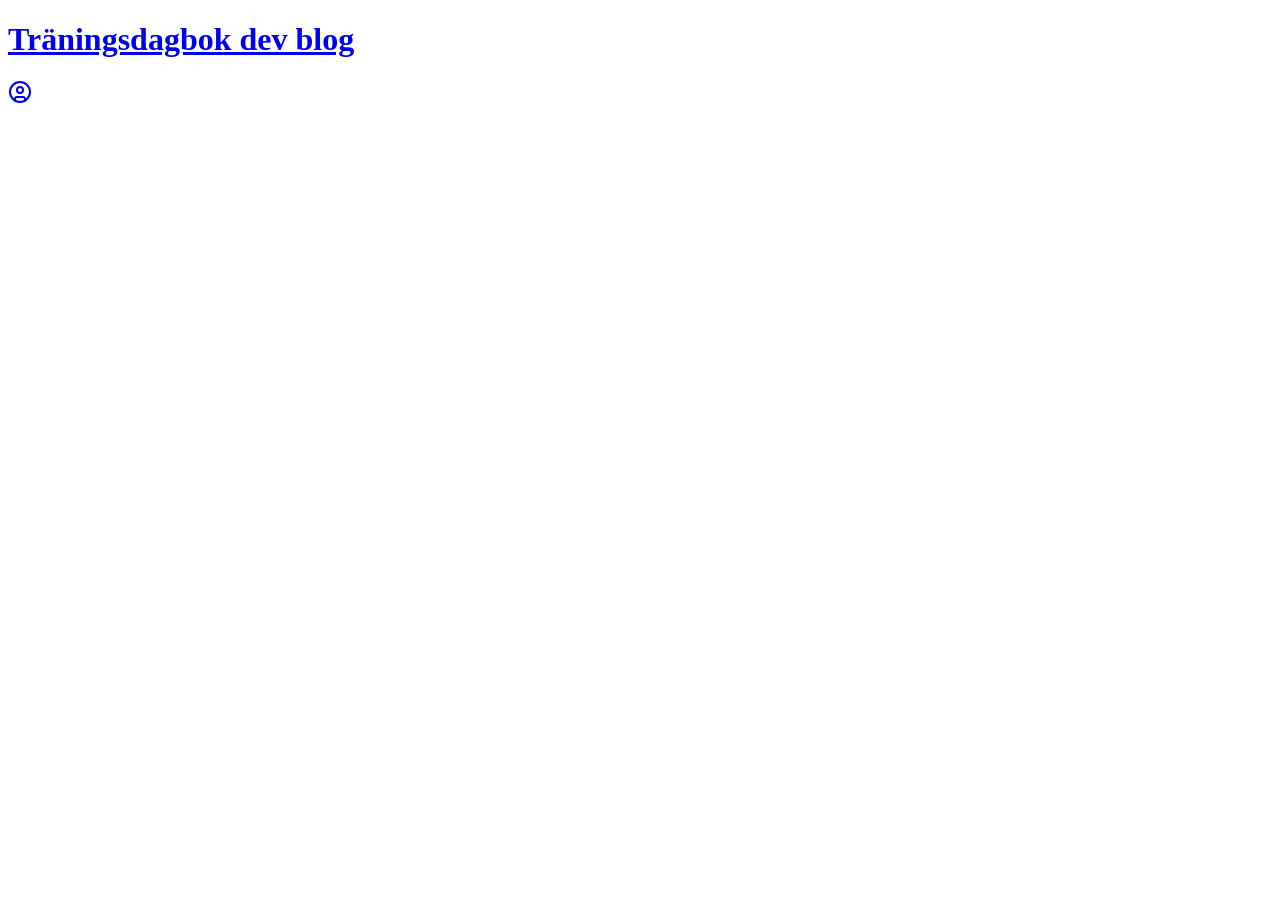
==== docs/index.html @ 82d2960f "message" ====
<!doctype html>
<html lang="en" data-theme="cerberus">
	<head>
		<meta charset="utf-8" />
		<link rel="icon" href="./favicon.svg" />
		<meta name="viewport" content="width=device-width, initial-scale=1" />
		<meta name="text-scale" content="scale" />
		<link href="./_app/immutable/entry/start.BeaU61Qi.js" rel="modulepreload">
		<link href="./_app/immutable/chunks/DVWNC5oO.js" rel="modulepreload">
		<link href="./_app/immutable/chunks/BL64kIJQ.js" rel="modulepreload">
		<link href="./_app/immutable/entry/app.D9UL2s1l.js" rel="modulepreload">
		<link href="./_app/immutable/chunks/CHncfsjL.js" rel="modulepreload">
		<link href="./_app/immutable/chunks/D1hYfEew.js" rel="modulepreload">
		<link href="./_app/immutable/nodes/0.BxS2tWWs.js" rel="modulepreload">
		<link href="./_app/immutable/chunks/B84VNk5C.js" rel="modulepreload">
		<link href="./_app/immutable/nodes/2.CfJjSoLC.js" rel="modulepreload">
		
		<link href="./_app/immutable/assets/0.DCRGcp8R.css" rel="stylesheet">
	</head>
	<body data-sveltekit-preload-data="hover" >
		<div style="display: contents"><!--[--><!--[0--><!--[--><!--[-1--><header data-scope="app-bar" data-part="root"><!--[--><!--[-1--><div data-scope="app-bar" data-part="toolbar" class="grid-cols-[1fr_2fr_1fr]"><!--[--><!--[-1--><nav data-scope="app-bar" data-part="lead"><!----></nav><!--]--><!--]--> <!--[--><!--[-1--><div data-scope="app-bar" data-part="headline" class="flex justify-center"><h1 class="h1"><a href="./devblog">Träningsdagbok dev blog</a></h1><!----></div><!--]--><!--]--> <!--[--><!--[-1--><nav data-scope="app-bar" data-part="trail" class="justify-end"><a href="./" class="btn-icon hover:preset-tonal"><svg xmlns="http://www.w3.org/2000/svg" width="24" height="24" viewBox="0 0 24 24" fill="none" stroke="currentColor" stroke-width="2" stroke-linecap="round" stroke-linejoin="round" class="lucide-icon lucide lucide-circle-user size-6"><!--[--><!----><circle cx="12" cy="12" r="10"><!----></circle><!----><!----><circle cx="12" cy="10" r="3"><!----></circle><!----><!----><path d="M7 20.662V19a2 2 0 0 1 2-2h6a2 2 0 0 1 2 2v1.662"><!----></path><!----><!--]--><!----><!----></svg><!----></a><!----></nav><!--]--><!--]--><!----></div><!--]--><!--]--><!----></header><!--]--><!----> <!--[--><!--]--><!----><!--]--><!--]--> <!--[-1--><!--]--><!--]-->
			
			<script>
				{
					__sveltekit_a4fph2 = {
						base: new URL(".", location).pathname.slice(0, -1)
					};

					const element = document.currentScript.parentElement;

					Promise.all([
						import("./_app/immutable/entry/start.BeaU61Qi.js"),
						import("./_app/immutable/entry/app.D9UL2s1l.js")
					]).then(([kit, app]) => {
						kit.start(app, element, {
							node_ids: [0, 2],
							data: [null,null],
							form: null,
							error: null
						});
					});
				}
			</script>
		</div>
	</body>
</html>
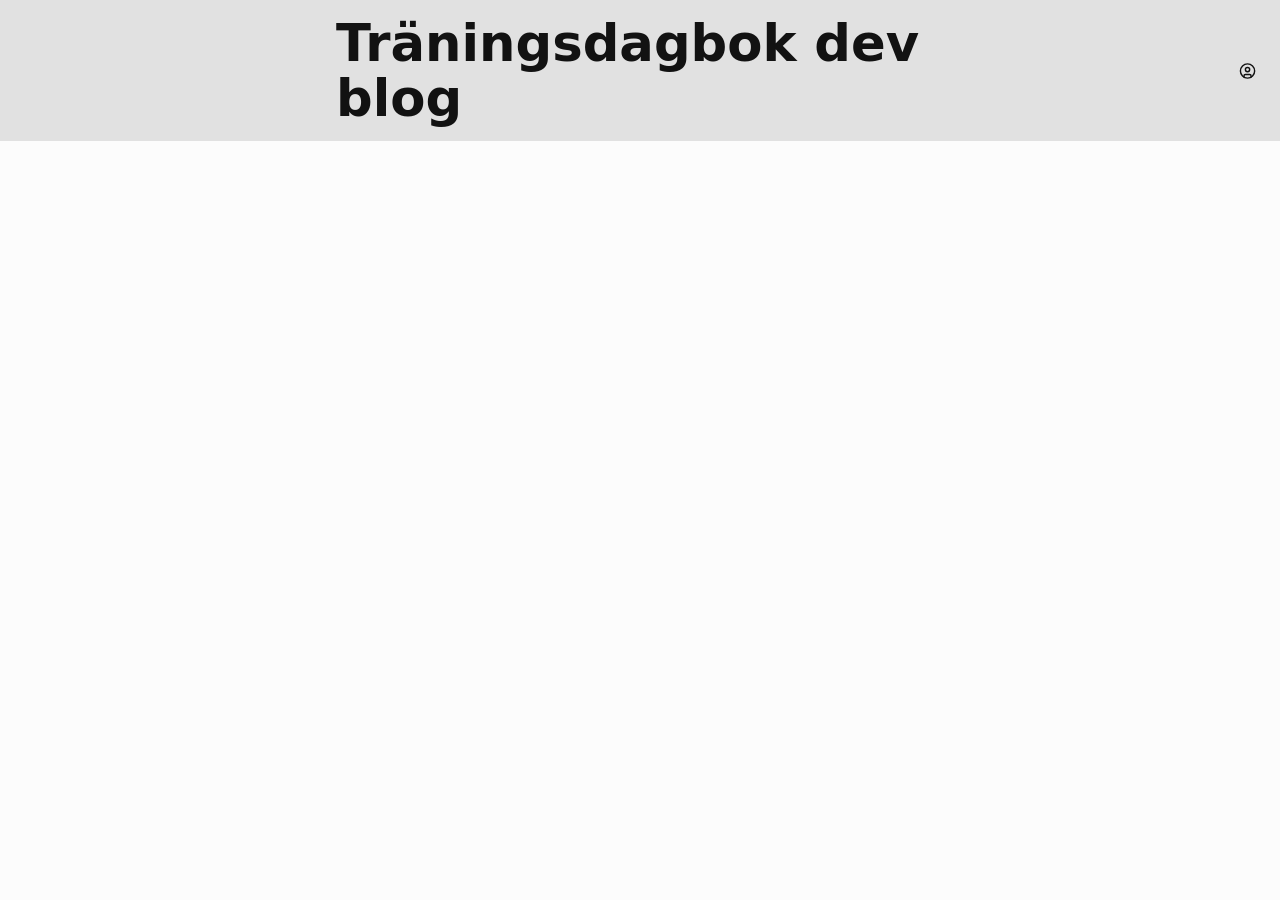
==== commit 927451f3: "message" ====
--- a/docs/index.html
+++ b/docs/index.html
@@ -5,32 +5,32 @@
 		<link rel="icon" href="./favicon.svg" />
 		<meta name="viewport" content="width=device-width, initial-scale=1" />
 		<meta name="text-scale" content="scale" />
-		<link href="./_app/immutable/entry/start.BeaU61Qi.js" rel="modulepreload">
-		<link href="./_app/immutable/chunks/DVWNC5oO.js" rel="modulepreload">
+		<link href="./_app/immutable/entry/start.CX_z0Vag.js" rel="modulepreload">
+		<link href="./_app/immutable/chunks/Cn1yDfLT.js" rel="modulepreload">
 		<link href="./_app/immutable/chunks/BL64kIJQ.js" rel="modulepreload">
-		<link href="./_app/immutable/entry/app.D9UL2s1l.js" rel="modulepreload">
+		<link href="./_app/immutable/entry/app.WhbUqC3j.js" rel="modulepreload">
 		<link href="./_app/immutable/chunks/CHncfsjL.js" rel="modulepreload">
 		<link href="./_app/immutable/chunks/D1hYfEew.js" rel="modulepreload">
-		<link href="./_app/immutable/nodes/0.BxS2tWWs.js" rel="modulepreload">
+		<link href="./_app/immutable/nodes/0.BNXSNip9.js" rel="modulepreload">
 		<link href="./_app/immutable/chunks/B84VNk5C.js" rel="modulepreload">
 		<link href="./_app/immutable/nodes/2.CfJjSoLC.js" rel="modulepreload">
 		
-		<link href="./_app/immutable/assets/0.DCRGcp8R.css" rel="stylesheet">
+		<link href="./_app/immutable/assets/0.CFMzkZ7L.css" rel="stylesheet">
 	</head>
 	<body data-sveltekit-preload-data="hover" >
 		<div style="display: contents"><!--[--><!--[0--><!--[--><!--[-1--><header data-scope="app-bar" data-part="root"><!--[--><!--[-1--><div data-scope="app-bar" data-part="toolbar" class="grid-cols-[1fr_2fr_1fr]"><!--[--><!--[-1--><nav data-scope="app-bar" data-part="lead"><!----></nav><!--]--><!--]--> <!--[--><!--[-1--><div data-scope="app-bar" data-part="headline" class="flex justify-center"><h1 class="h1"><a href="./devblog">Träningsdagbok dev blog</a></h1><!----></div><!--]--><!--]--> <!--[--><!--[-1--><nav data-scope="app-bar" data-part="trail" class="justify-end"><a href="./" class="btn-icon hover:preset-tonal"><svg xmlns="http://www.w3.org/2000/svg" width="24" height="24" viewBox="0 0 24 24" fill="none" stroke="currentColor" stroke-width="2" stroke-linecap="round" stroke-linejoin="round" class="lucide-icon lucide lucide-circle-user size-6"><!--[--><!----><circle cx="12" cy="12" r="10"><!----></circle><!----><!----><circle cx="12" cy="10" r="3"><!----></circle><!----><!----><path d="M7 20.662V19a2 2 0 0 1 2-2h6a2 2 0 0 1 2 2v1.662"><!----></path><!----><!--]--><!----><!----></svg><!----></a><!----></nav><!--]--><!--]--><!----></div><!--]--><!--]--><!----></header><!--]--><!----> <!--[--><!--]--><!----><!--]--><!--]--> <!--[-1--><!--]--><!--]-->
 			
 			<script>
 				{
-					__sveltekit_a4fph2 = {
+					__sveltekit_dr2gxn = {
 						base: new URL(".", location).pathname.slice(0, -1)
 					};
 
 					const element = document.currentScript.parentElement;
 
 					Promise.all([
-						import("./_app/immutable/entry/start.BeaU61Qi.js"),
-						import("./_app/immutable/entry/app.D9UL2s1l.js")
+						import("./_app/immutable/entry/start.CX_z0Vag.js"),
+						import("./_app/immutable/entry/app.WhbUqC3j.js")
 					]).then(([kit, app]) => {
 						kit.start(app, element, {
 							node_ids: [0, 2],
